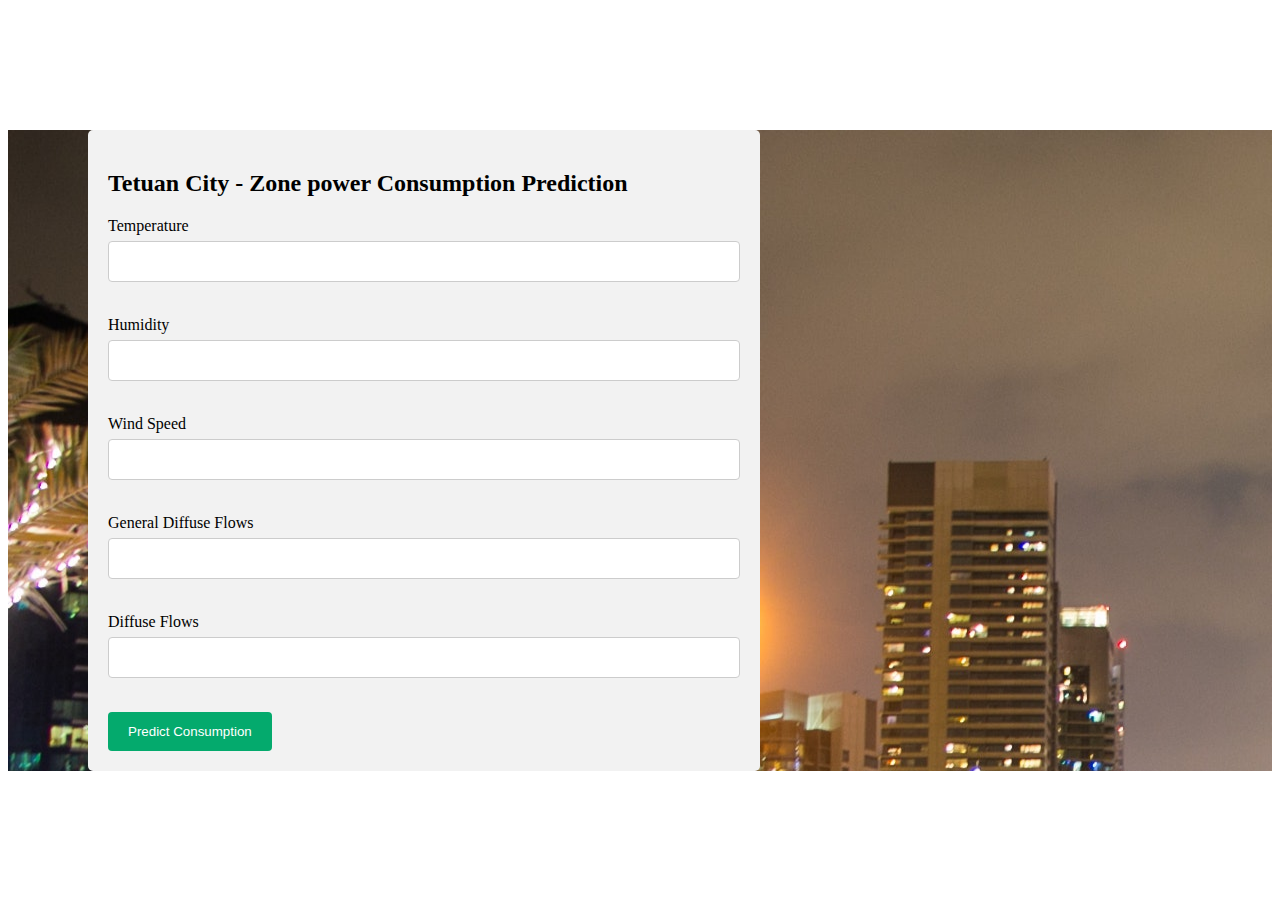
==== templates/index.html @ e5bce41b "set up static and template" ====
<!DOCTYPE html>
<html lang="en">
<head>
    <meta charset="UTF-8">
    <meta http-equiv="X-UA-Compatible" content="IE=edge">
    <meta name="viewport" content="width=device-width, initial-scale=1.0">
    <title>Tetuan City Power</title>
    <link rel="stylesheet" href="../static/css/main.css">
</head>
<body>
<div class="bg">
<div class="form">
    <form>

        <h2>Tetuan City - Zone power Consumption Prediction</h2>
        <label for="temp">Temperature</label>
        <input type="number" name='temp' id="temp" required>
            <br><br>

        <label for="humidity">Humidity</label>
        <input type="number" name="humidity" id="humidity" required>
        <br><br>

        <label for="wind">Wind Speed</label>
        <input type="number" name="wind" id="wind" required>
        <br><br>

        <label for="general_diff">General Diffuse Flows</label>
        <input type="number" name="general_diff" id="general_diff" required>
        <br><br>

        <label for="diff">Diffuse Flows</label>
        <input type="number" name="diff" id="diff" required>
        <br><br>

        <input type="submit" value="Predict Consumption">
    </form>
</div>

</div>
</body>
</html>
---- static/css/main.css ----
.bg{
  background-image:
  url(../assets/pexels-zaib-azhar-📷-809060.jpg);
  background-size: auto;
  
}
.form{
    align:left;
    border-radius: 5px;
    background-color: #f2f2f2;
    padding: 20px;
    width: 50%;
    margin: 130px 70% 0px 80px;
    opacity: 100%;
}

form{
    width:100%
}
input[type=number], select, textarea {
    width: 100%; /* Full width */
    padding: 12px; /* Some padding */ 
    border: 1px solid #ccc; /* Gray border */
    border-radius: 4px; /* Rounded borders */
    box-sizing: border-box; /* Make sure that padding and width stays in place */
    margin-top: 6px; /* Add a top margin */
    margin-bottom: 16px; /* Bottom margin */
    resize: vertical /* Allow the user to vertically resize the textarea (not horizontally) */
  }
  
  
  input[type=submit] {
    background-color: #04AA6D;
    color: white;
    padding: 12px 20px;
    border: none;
    border-radius: 4px;
    cursor: pointer;
  }
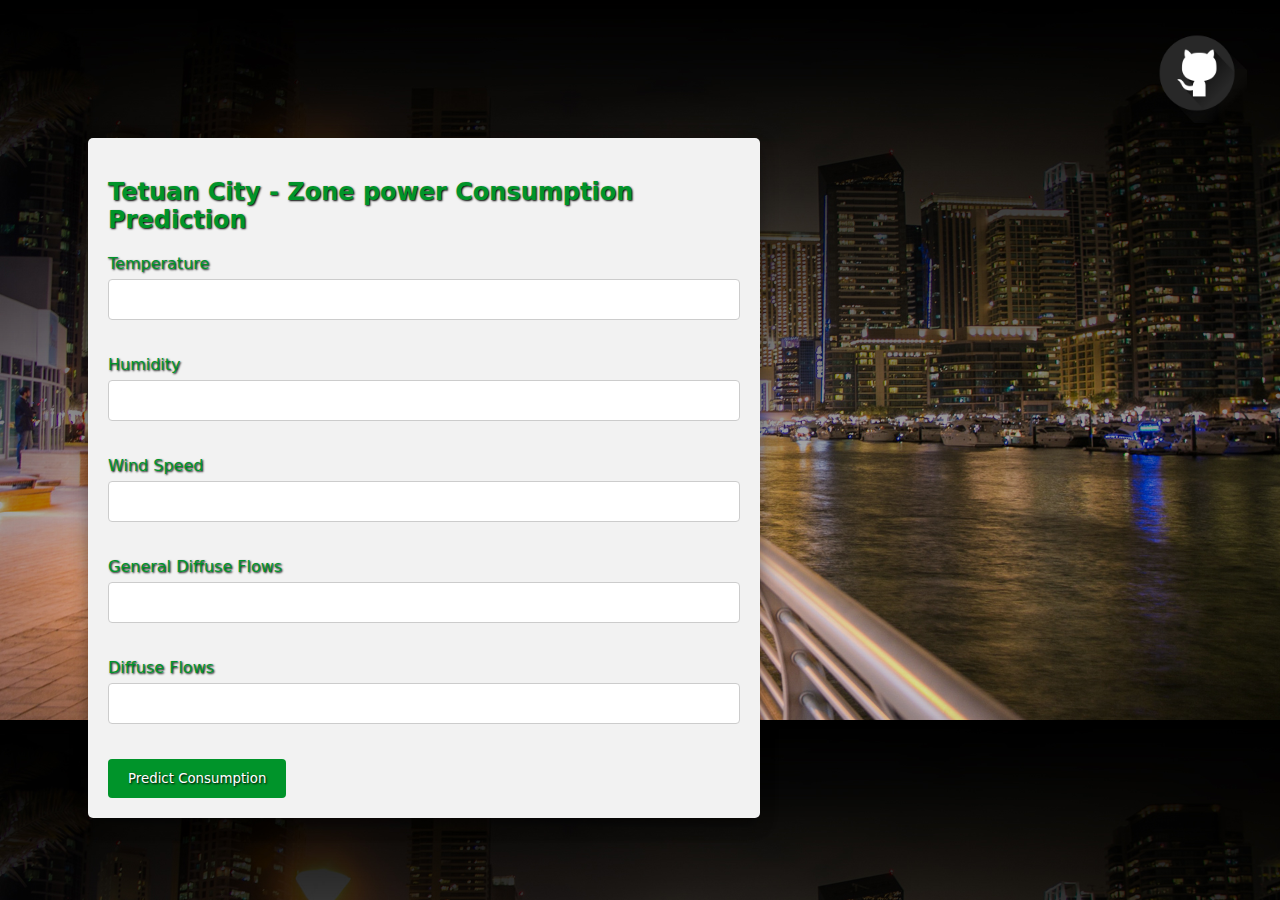
==== commit f651ddf3: "first commit" ====
--- a/templates/index.html
+++ b/templates/index.html
@@ -5,38 +5,47 @@
     <meta http-equiv="X-UA-Compatible" content="IE=edge">
     <meta name="viewport" content="width=device-width, initial-scale=1.0">
     <title>Tetuan City Power</title>
-    <link rel="stylesheet" href="../static/css/main.css">
+    <link rel="stylesheet" href="../static/css/style.css">
+
 </head>
 <body>
-<div class="bg">
+<div class="main">
 <div class="form">
-    <form>
+    <form action="/result" method="POST" id="form">
 
         <h2>Tetuan City - Zone power Consumption Prediction</h2>
         <label for="temp">Temperature</label>
-        <input type="number" name='temp' id="temp" required>
+        <input type="number" name='temp' id="temp" step=0.001 required>
             <br><br>
 
         <label for="humidity">Humidity</label>
-        <input type="number" name="humidity" id="humidity" required>
+        <input type="number" name="humidity" id="humidity" step=0.001 required>
         <br><br>
 
         <label for="wind">Wind Speed</label>
-        <input type="number" name="wind" id="wind" required>
+        <input type="number" name="wind" id="wind" step=0.001 required>
         <br><br>
 
         <label for="general_diff">General Diffuse Flows</label>
-        <input type="number" name="general_diff" id="general_diff" required>
+        <input type="number" name="general_diff" id="general_diff" step=0.001 required>
         <br><br>
 
         <label for="diff">Diffuse Flows</label>
-        <input type="number" name="diff" id="diff" required>
+        <input type="number" name="diff" id="diff" step=0.001 required>
         <br><br>
 
-        <input type="submit" value="Predict Consumption">
+        <input type="submit" value="Predict Consumption" >
     </form>
 </div>
 
+
+<div class="image">
+    <a href="https://github.com/tenoob/tetuan_city_power">
+        <img  src="../static/assets/kisspng-computer-icons-logo-portable-network-graphics-clip-icons-for-free-iconza-circle-social-5b7fe46b4ec817.2080142615351082033227.png" alt="github image" >
+    </a>
 </div>
+
+</div>
+
 </body>
 </html>--- a/static/css/style.css
+++ b/static/css/style.css
@@ -0,0 +1,64 @@
+body{
+  background-image:
+  url(../assets/Artboard\ 1.jpg);
+  background-size: 100%;
+  
+}
+
+
+.form{
+    float:left;
+    border-radius: 5px;
+    background-color: #f2f2f2 ;
+    padding: 20px;
+    width: 50%;
+    margin: 130px 0px 0px 80px;
+    opacity: 100%;
+    box-shadow: 0 8px 15px 0 rgba(0, 0, 0, 0.2), 0 6px 20px 0 rgba(0, 0, 0, 0.19);
+    color: #00942A;
+    font-size: medium;
+    font-family: system-ui;
+    text-shadow: 1px 1px 2px black;
+
+}
+form{
+    width:100%
+}
+input[type=number], select, textarea {
+    width: 100%; /* Full width */
+    padding: 12px; /* Some padding */ 
+    border: 1px solid #ccc; /* Gray border */
+    border-radius: 4px; /* Rounded borders */
+    box-sizing: border-box; /* Make sure that padding and width stays in place */
+    margin-top: 6px; /* Add a top margin */
+    margin-bottom: 16px; /* Bottom margin */
+    resize: vertical /* Allow the user to vertically resize the textarea (not horizontally) */
+  }
+  
+  
+  input[type=submit] {
+    background-color: #00942A;
+    color: white;
+    padding: 12px 20px;
+    border: none;
+    border-radius: 4px;
+    cursor: pointer;
+    font-family: system-ui;
+    text-shadow: 1px 1px 2px black;
+
+  }
+
+  img{
+    position: relative;
+    right: 25%;
+    bottom: -15px;
+    width: 100px;
+    height: 100px;
+  }
+
+  .image{
+    float: right;
+  }
+
+  
+
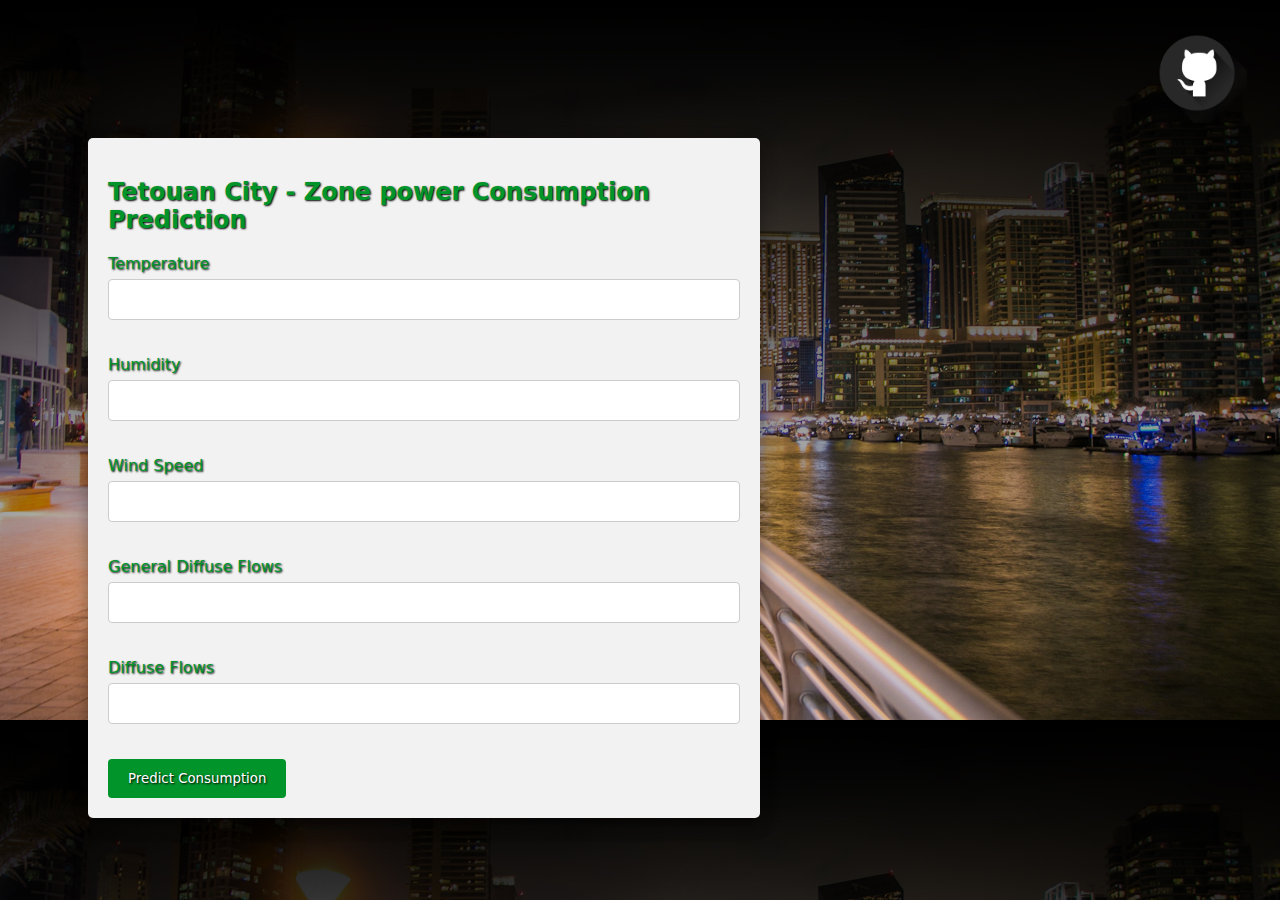
==== commit f47e958e: "changed city name typo" ====
--- a/templates/index.html
+++ b/templates/index.html
@@ -4,7 +4,7 @@
     <meta charset="UTF-8">
     <meta http-equiv="X-UA-Compatible" content="IE=edge">
     <meta name="viewport" content="width=device-width, initial-scale=1.0">
-    <title>Tetuan City Power</title>
+    <title>Tetouan City Power</title>
     <link rel="stylesheet" href="../static/css/style.css">
 
 </head>
@@ -13,7 +13,7 @@
 <div class="form">
     <form action="/result" method="POST" id="form">
 
-        <h2>Tetuan City - Zone power Consumption Prediction</h2>
+        <h2>Tetouan City - Zone power Consumption Prediction</h2>
         <label for="temp">Temperature</label>
         <input type="number" name='temp' id="temp" step=0.001 required>
             <br><br>
